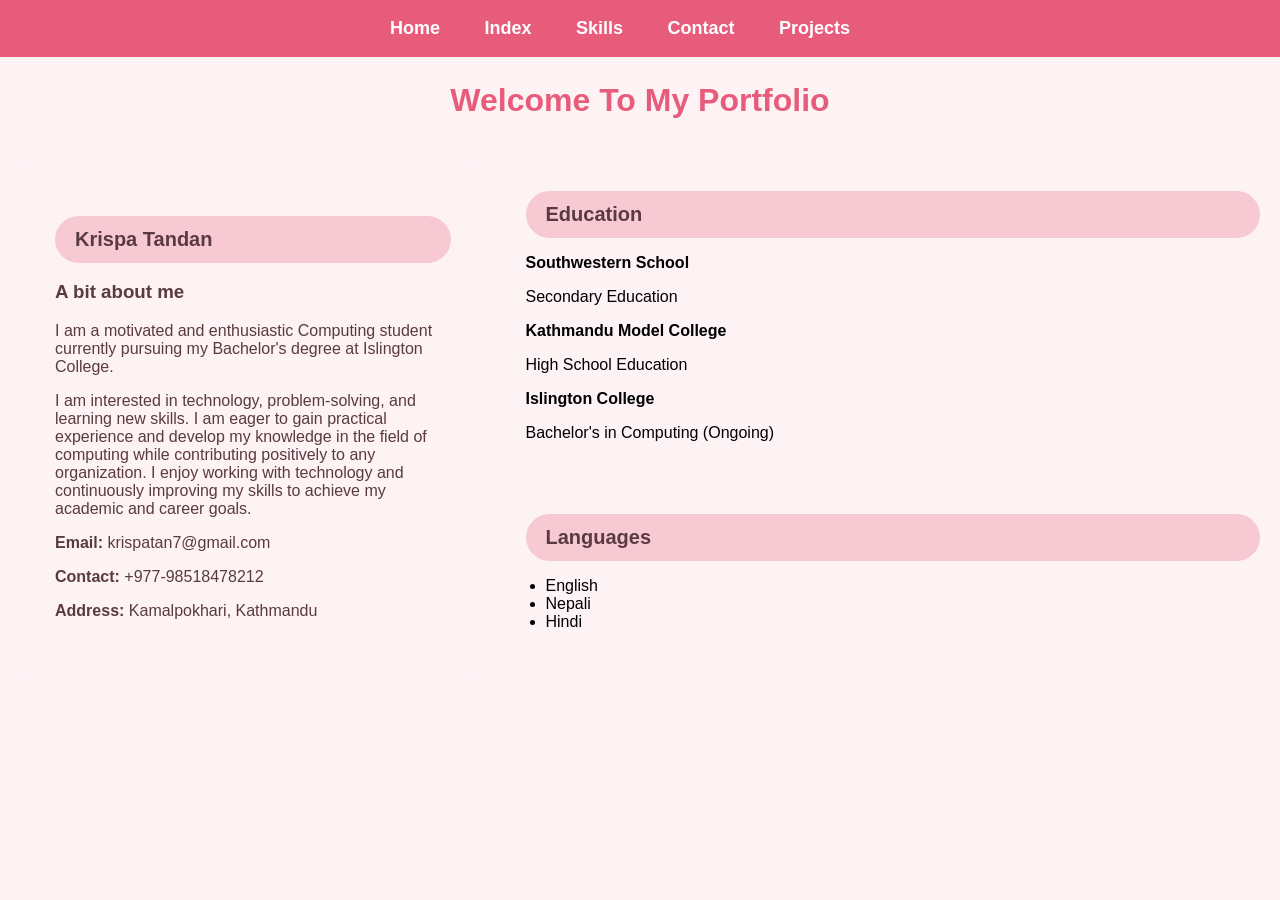
==== index.html @ c7a0cd7d "Home page" ====
<!DOCTYPE html>
<html lang="en">
<head>
    <meta charset="UTF-8">
    <meta name="viewport" content="width=device-width, initial-scale=1.0">
    <title>Portfolio</title>
    <link rel="stylesheet" href="style.css">
</head>

<body>

    <nav>
        <div class="nav-bar">
            <ul>
                <li><a href="./home.html">Home</a></li>
                <li><a href="./index.html">Index</a></li>
                <li><a href="./Skills.html">Skills</a></li>
                <li><a href="./Contact.html">Contact</a></li>
                <li><a href="./Projects.html">Projects</a></li>
            </ul>
        </div>
    </nav>

    <h1>Welcome To My Portfolio</h1>

    <div class="Section">

        <div class="container">

            <h2>Krispa Tandan</h2>

            <h3>A bit about me</h3>

            <p>I am a motivated and enthusiastic Computing student currently pursuing my Bachelor's degree at Islington College.</p>

            <p>I am interested in technology, problem-solving, and learning new skills. I am eager to gain practical experience and develop my knowledge in the field of computing while contributing positively to any organization. I enjoy working with technology and continuously improving my skills to achieve my academic and career goals.</p>

            <p><strong>Email:</strong> krispatan7@gmail.com</p>

            <p><strong>Contact:</strong> +977-98518478212</p>

            <p><strong>Address:</strong> Kamalpokhari, Kathmandu</p>

        </div>

        <div class="Box">

            <div class="Box1">

                <h2>Education</h2>

                <p><strong>Southwestern School</strong></p>
                <p>Secondary Education</p>

                <p><strong>Kathmandu Model College</strong></p>
                <p>High School Education</p>

                <p><strong>Islington College</strong></p>
                <p>Bachelor's in Computing (Ongoing)</p>

            </div>

            <div class="Box1">

                <h2>Languages</h2>

                <ul>
                    <li>English</li>
                    <li>Nepali</li>
                    <li>Hindi</li>
                </ul>

            </div>

        </div>

    </div>

</body>
</html>
---- style.css ----
body{
    background:#FDF2F4;
    margin:0;
    font-family:Arial, sans-serif;
}
.nav-bar{
    background:#E85C7B;
    padding:18px 0;
    text-align:center;
}

.nav-bar ul{
    list-style:none;
    margin:0;
    padding:0;
}

.nav-bar ul li{
    display:inline-block;
    margin-right:40px;
}

nav a{
    color:white;
    text-decoration:none;
    font-size:18px;
    font-weight:bold;
}
h1{
    text-align:center;
    margin:25px;
    color:#E85C7B;
}

.Section{
    display:flex;
}

.container{
    width:35%;
    background:#FDF2F4;
    color:#5A3A42;
    padding:35px;
    text-align:left;
    border-radius:15px;
    margin:20px;
}

.container h2{
    background:#F7C9D3;
    padding:12px 20px;
    border-radius:25px;
    margin-bottom:15px;
    font-size:20px;
}

.container ul{
    padding-left:20px;
}

.container ul li{
    margin-bottom:6px;
}

.Box{
    width:65%;
    padding:20px;
}

.Box1{
    background:none;
    padding:10px 0;
    margin-bottom:20px;
}

.Box1 h2{
    background:#F7C9D3;
    padding:12px 20px;
    border-radius:25px;
    color:#5A3A42;
    font-size:20px;
    margin-bottom:15px;
}

ul{
    padding-left:20px;
}
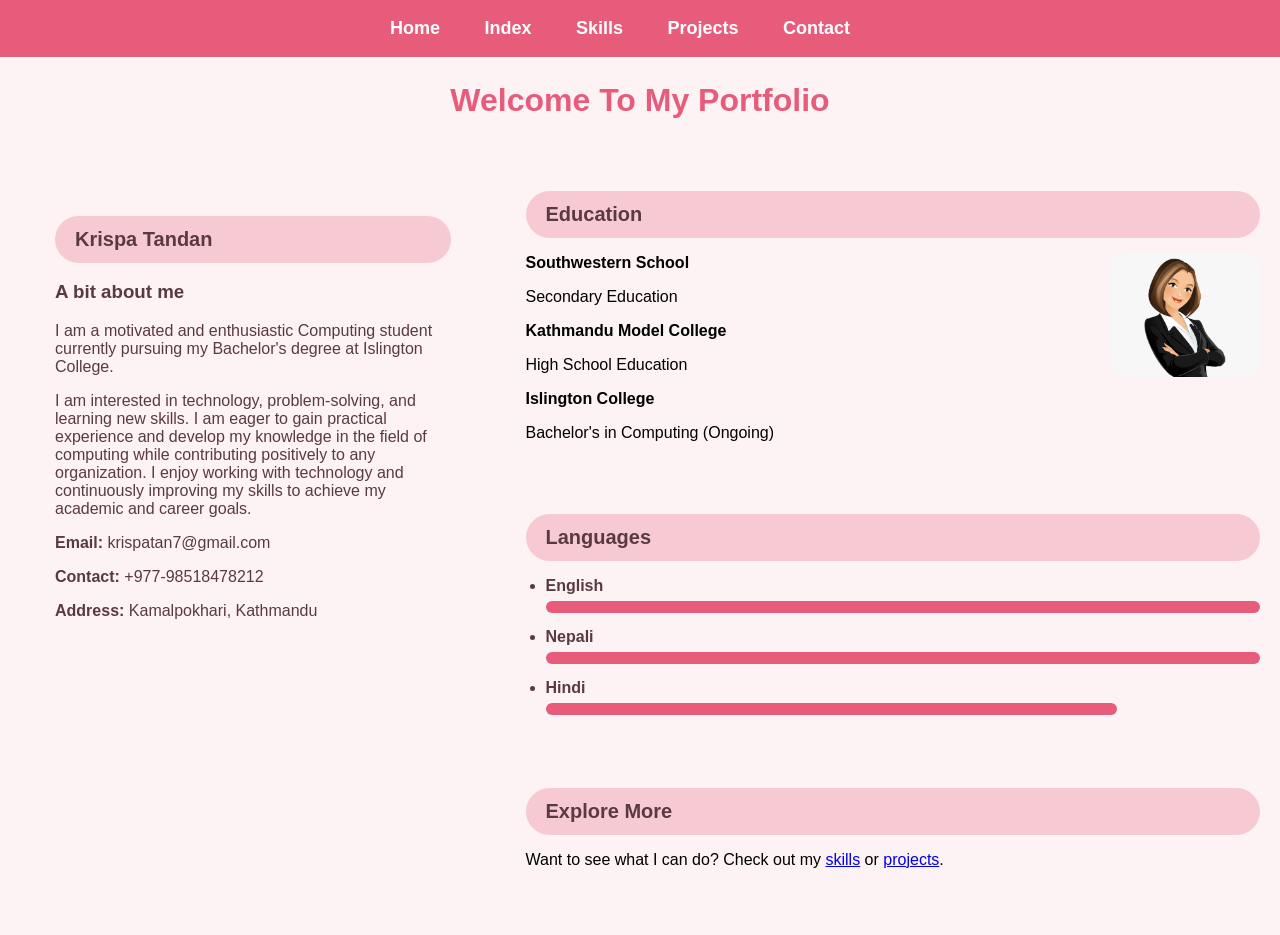
==== commit 6a21afd7: "Updated portfolio website" ====
--- a/index.html
+++ b/index.html
@@ -15,8 +15,8 @@
                 <li><a href="./home.html">Home</a></li>
                 <li><a href="./index.html">Index</a></li>
                 <li><a href="./Skills.html">Skills</a></li>
+                <li><a href="./Projects.html">Projects</a></li>
                 <li><a href="./Contact.html">Contact</a></li>
-                <li><a href="./Projects.html">Projects</a></li>
             </ul>
         </div>
     </nav>
@@ -32,14 +32,10 @@
             <h3>A bit about me</h3>
 
             <p>I am a motivated and enthusiastic Computing student currently pursuing my Bachelor's degree at Islington College.</p>
-
             <p>I am interested in technology, problem-solving, and learning new skills. I am eager to gain practical experience and develop my knowledge in the field of computing while contributing positively to any organization. I enjoy working with technology and continuously improving my skills to achieve my academic and career goals.</p>
-
-            <p><strong>Email:</strong> krispatan7@gmail.com</p>
-
-            <p><strong>Contact:</strong> +977-98518478212</p>
-
-            <p><strong>Address:</strong> Kamalpokhari, Kathmandu</p>
+            <p><b>Email:</b> krispatan7@gmail.com</p>
+            <p><b>Contact:</b> +977-98518478212</p>
+            <p><b>Address:</b> Kamalpokhari, Kathmandu</p>
 
         </div>
 
@@ -48,33 +44,33 @@
             <div class="Box1">
 
                 <h2>Education</h2>
-
-                <p><strong>Southwestern School</strong></p>
+                <img src="photo.png" alt="Krispa Tandan" style="float:right; width:150px; border-radius:15px;">
+                <p><b>Southwestern School</b></p>
                 <p>Secondary Education</p>
 
-                <p><strong>Kathmandu Model College</strong></p>
+                <p><b>Kathmandu Model College</b></p>
                 <p>High School Education</p>
 
-                <p><strong>Islington College</strong></p>
+                <p><b>Islington College</b></p>
                 <p>Bachelor's in Computing (Ongoing)</p>
 
             </div>
 
             <div class="Box1">
-
                 <h2>Languages</h2>
-
-                <ul>
-                    <li>English</li>
-                    <li>Nepali</li>
-                    <li>Hindi</li>
+                <ul class="bar">
+                    <li>English <div class="bar1" style="width:100%"></div></li>
+                    <li>Nepali <div class="bar1" style="width:100%"></div></li>
+                    <li>Hindi <div class="bar1" style="width:80%"></div></li>
                 </ul>
-
+            </div>
+            <div class="Box1">
+                <h2>Explore More</h2>
+                <p>Want to see what I can do? Check out my <a href="./Skills.html">skills</a> or <a href="./Projects.html">projects</a>.</p>
             </div>
 
         </div>
 
     </div>
-
 </body>
 </html>
--- a/style.css
+++ b/style.css
@@ -30,6 +30,48 @@
     text-align:center;
     margin:25px;
     color:#E85C7B;
+}
+.column{
+    padding:20px 40px;
+    justify-content:space-between;
+}
+
+.column .Box1{
+    width:28%;
+    background:#FDF2F4;
+    padding:20px;
+    border-radius:15px;
+    margin-bottom:0;
+}
+.circle{
+    display:flex;
+    justify-content:center;
+    gap:20px;
+    flex-wrap:wrap;
+}
+
+.circle1{
+    width:90px;
+    height:90px;
+    border-radius:50%;
+    background:#E85C7B;
+    color:white;
+    display:flex;
+    align-items:center;
+    justify-content:center;
+    font-size:14px; 
+}
+.bar li{
+    color:#5A3A42;
+    font-weight:bold;
+    margin-bottom:15px;
+}
+
+.bar1{
+    height:12px;
+    background:#E85C7B;
+    border-radius:10px;
+    margin-top:6px;
 }
 
 .Section{
@@ -81,7 +123,72 @@
     font-size:20px;
     margin-bottom:15px;
 }
+.box{
+    border:2px solid #F7C9D3;
+}
 
 ul{
     padding-left:20px;
+}
+.table{
+    text-align:center;
+    padding:80px 20px;
+    background:#F7C9D3;
+}
+
+.table h1{
+    font-size:36px;
+    color:#5A3A42;
+    margin-bottom:15px;
+}
+
+.table p{
+    font-size:18px;
+    color:#5A3A42;
+    max-width:500px;
+    margin:0 auto 25px auto;
+}
+.btn{
+    background:#E85C7B;
+    color:white;
+    text-decoration:none;
+    padding:12px 28px;
+    border-radius:25px;
+    font-size:16px;
+    font-weight:bold;
+}
+.about{
+    text-align:center;
+    padding:60px 20px;
+    max-width:700px;
+    margin:0 auto;
+}
+
+.about h2{
+    color:#D9724C;
+    font-size:28px;
+    margin-bottom:20px;
+}
+
+.about p{
+    font-size:16px;
+    color:#333;
+    margin-bottom:15px;
+    line-height:1.6;
+}
+.input-box{
+    display:block;
+    width:90%;
+    padding:12px;
+    margin-bottom:15px;
+    border:none;
+    border-radius:10px;
+    background:#F7C9D3;
+    color:#5A3A42;
+    font-size:15px;
+    font-family:Arial, sans-serif;
+}
+
+textarea.input-box{
+    height:100px;
 }
